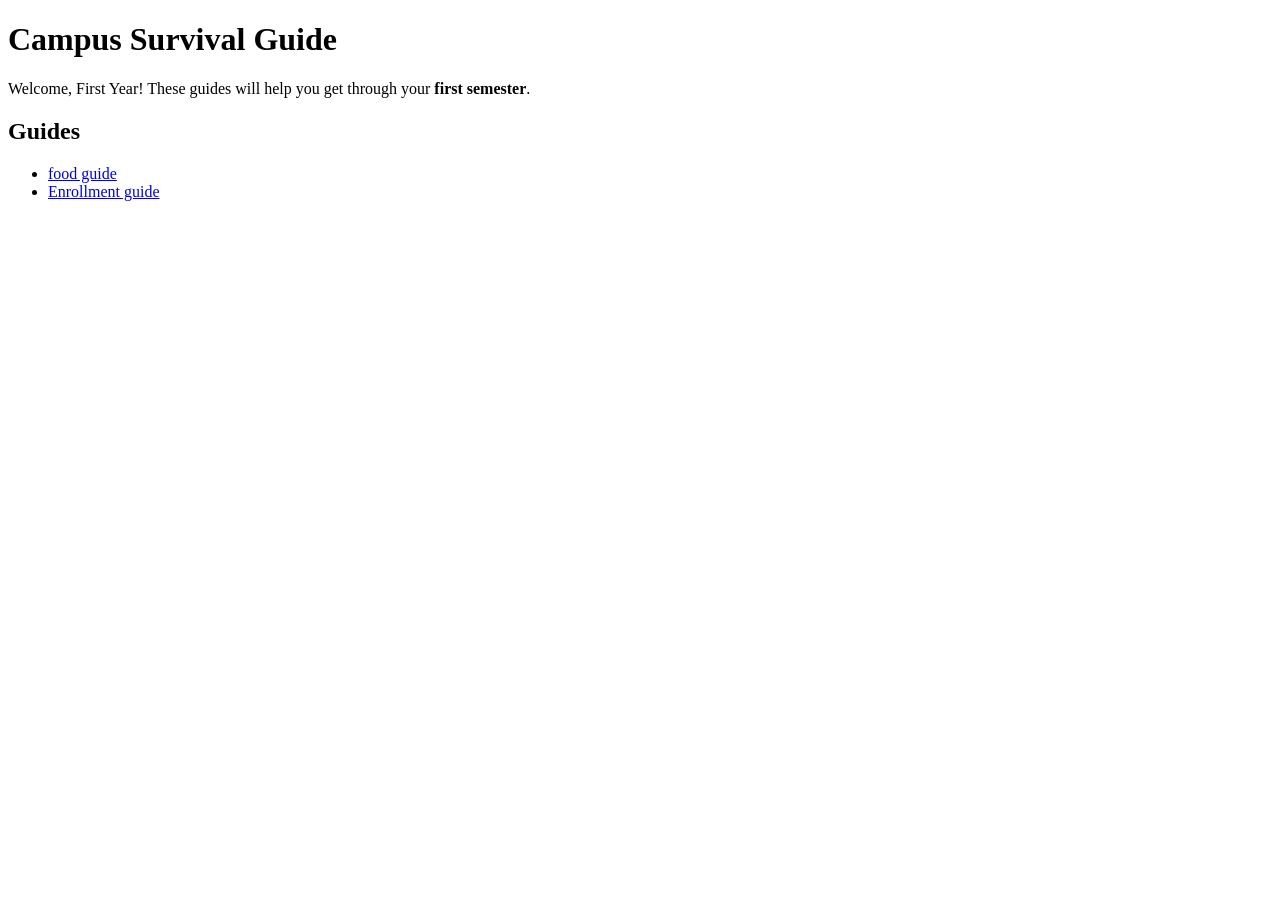
==== index.html @ 401f229f "Initial commit" ====
<!doctype html>
<html lang="en">
  <head>
    <meta charset="UTF-8" />
    <meta name="viewport" content="width=device-width, initial-scale=1.0" />
    <title>Campus Guide</title>
  </head>
  <body>
    <h1>Campus Survival Guide</h1>

    <p>
      Welcome, First Year! These guides will help you get through your
      <strong>first semester</strong>.
    </p>

    <h2>Guides</h2>
    <ul>
      <li><a href="guides/food.html">food guide</a></li>
      <li><a href="guides/enrollment.html">Enrollment guide</a></li>
    </ul>
  </body>
</html>
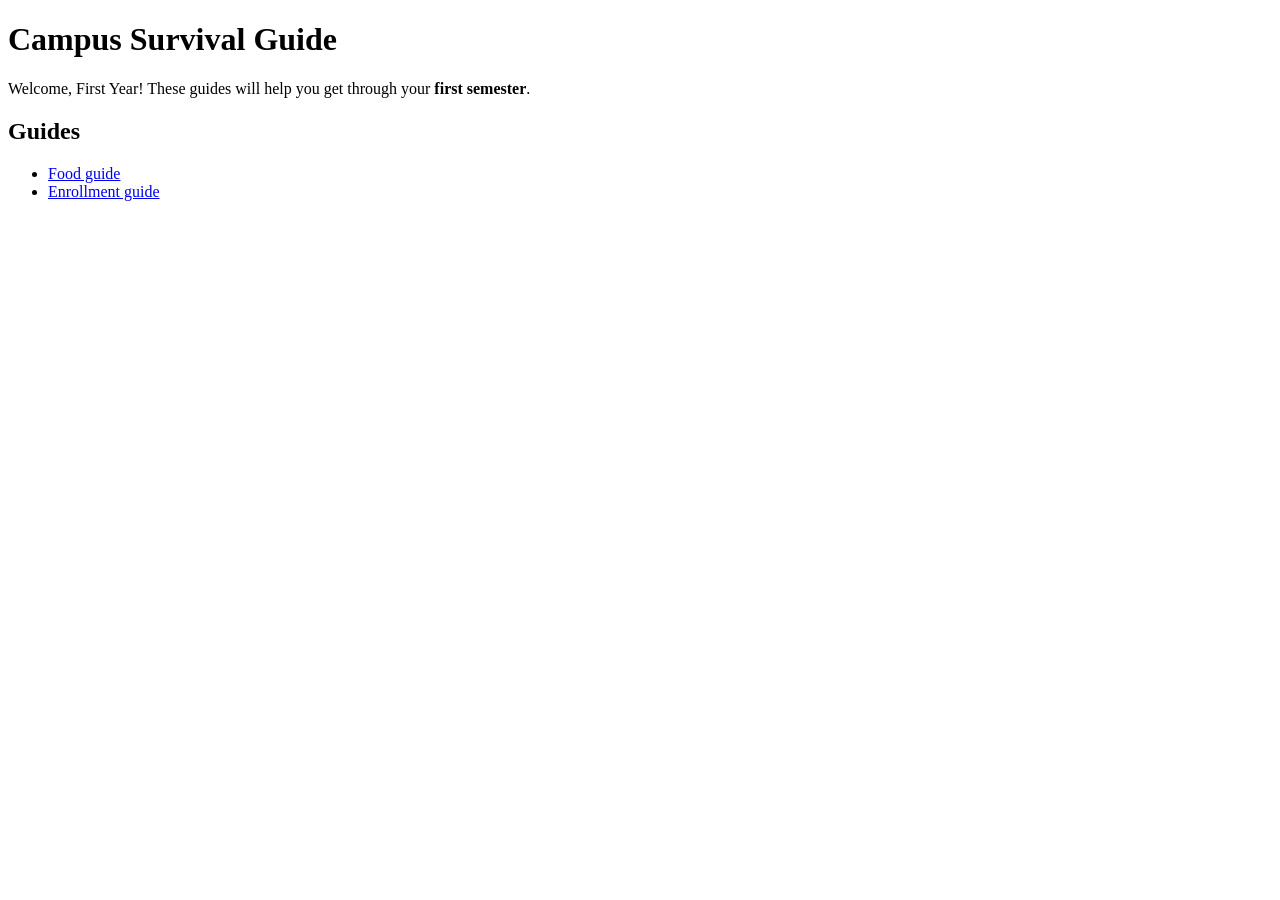
==== commit d15d7ab1: "Add home and first guide" ====
--- a/index.html
+++ b/index.html
@@ -15,7 +15,7 @@
 
     <h2>Guides</h2>
     <ul>
-      <li><a href="guides/food.html">food guide</a></li>
+      <li><a href="guides/food.html">Food guide</a></li>
       <li><a href="guides/enrollment.html">Enrollment guide</a></li>
     </ul>
   </body>
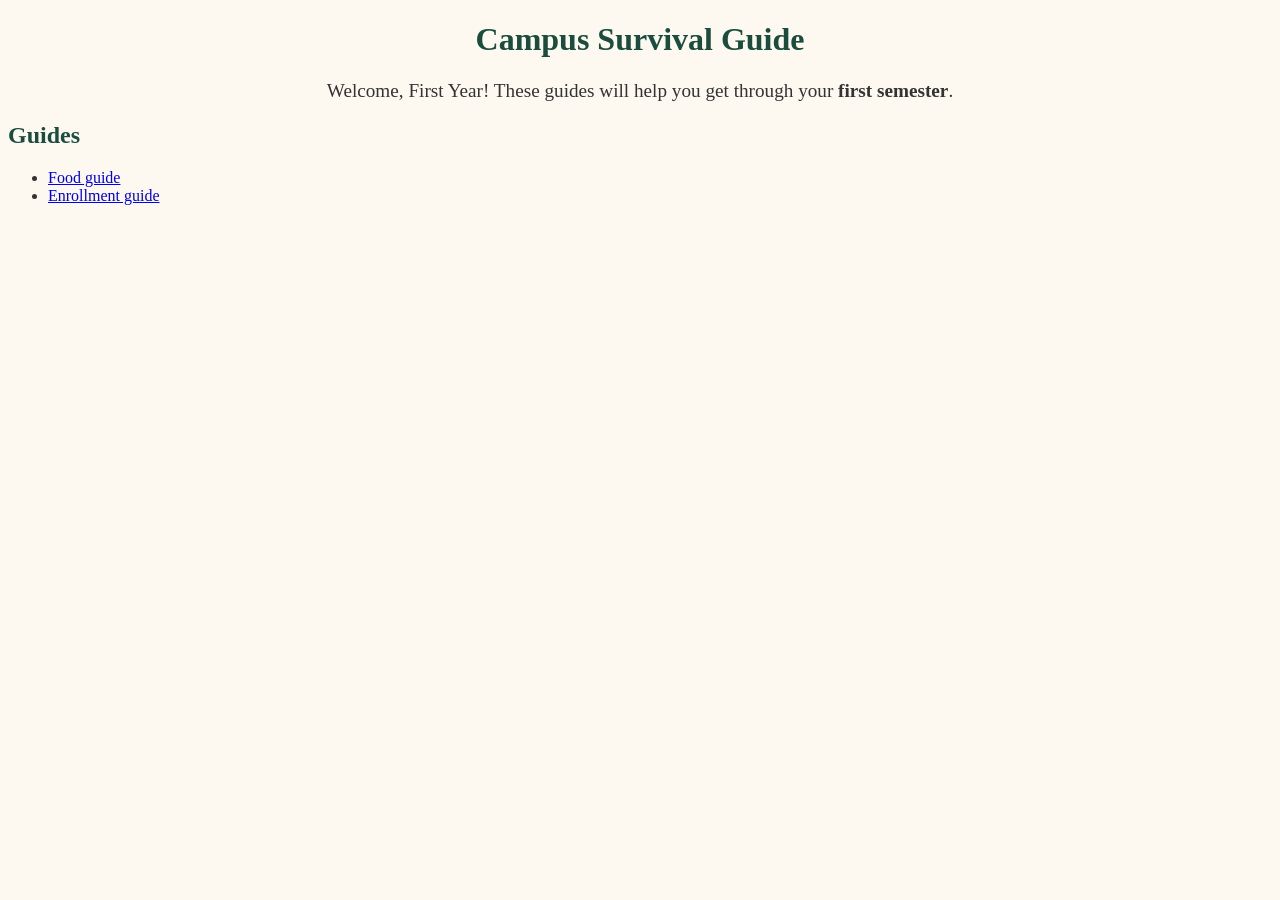
==== commit 648d7b0c: "Add styling" ====
--- a/index.html
+++ b/index.html
@@ -4,11 +4,12 @@
     <meta charset="UTF-8" />
     <meta name="viewport" content="width=device-width, initial-scale=1.0" />
     <title>Campus Guide</title>
+    <link rel="stylesheet" href="styles.css" />
   </head>
   <body>
     <h1>Campus Survival Guide</h1>
 
-    <p>
+    <p class="intro">
       Welcome, First Year! These guides will help you get through your
       <strong>first semester</strong>.
     </p>
--- a/styles.css
+++ b/styles.css
@@ -0,0 +1,27 @@
+
+body {
+   font-family: "Times New Roman", serif;
+   color: #333333;
+   background-color: #FDF8F0;
+}
+h1, h2 {
+    color: #1B4D3E;
+}
+
+h1{
+    text-align:center;
+}
+.intro{
+    font-size: 1.2em;
+    text-align: center;
+    margin-bottom: 20px;
+
+}
+.tip{
+    font-style: italic;
+    color: #b75b05;
+
+}
+img{
+    border: 4px solid #1B4D3E;
+}
